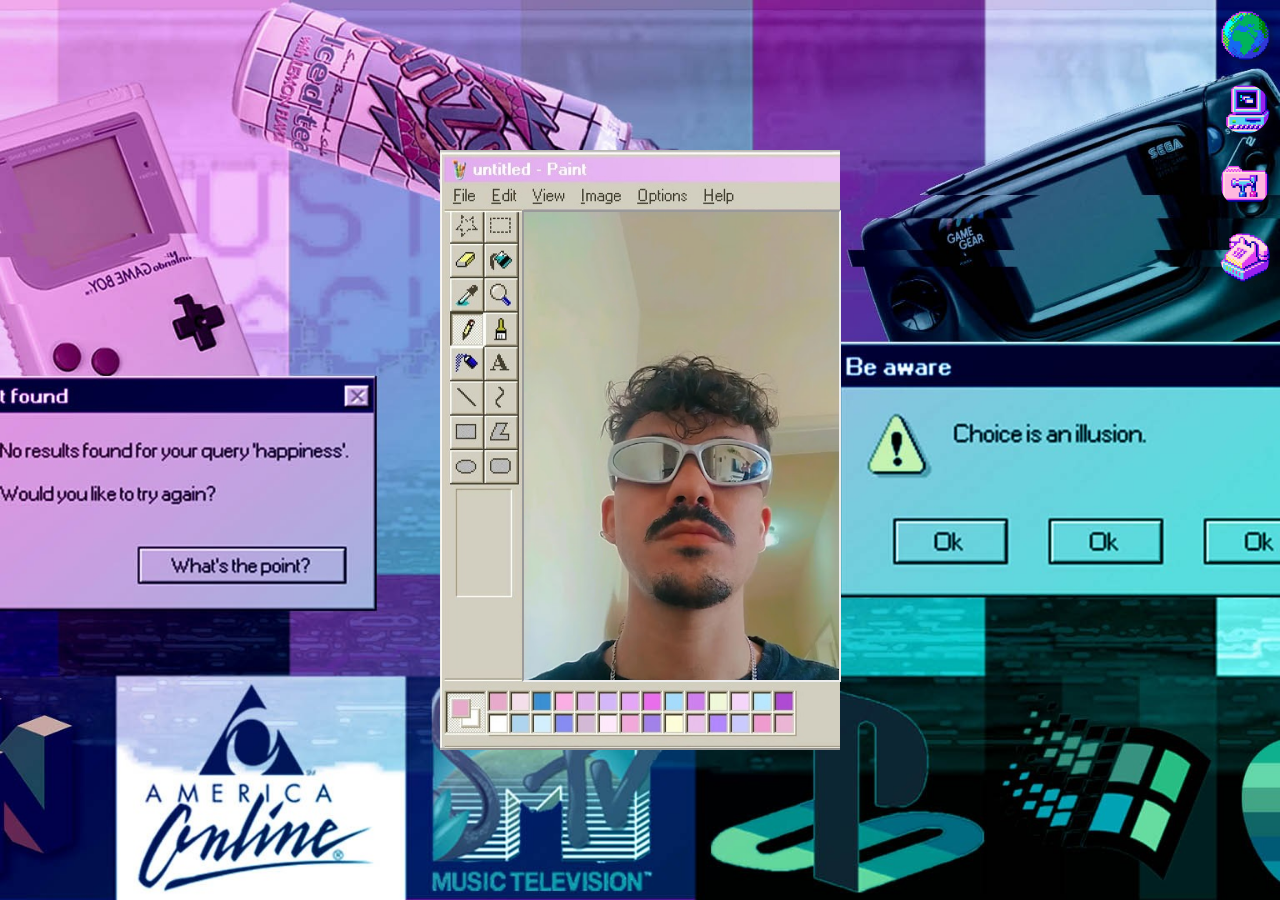
==== index.html @ eab7b07d "Primeiro Commit" ====
<!DOCTYPE html>
<html lang="pt-br">
    <head>
        <meta charset="UTF-8">
        <meta name="viewport" content="width=device-width, initial-scale=1.0, shrink-to-fit=no">
        <title>Felipe Toledo</title>
        <link rel="shortcut icon" href="imgs/icon.png" type="image/x-icon">
        <link rel="stylesheet" href="css/style.css">
    </head>
    <body>
        <main>
            <section id="telefone">
                <iframe src="home.html" name="tela" id="tela" frameborder="1">
                    Seu navegador não suporta iframe.
                </iframe>
            </section>

            <section id="redes-sociais">
                <a href="home.html" target="tela">
                    <img src="imgs/icons retro/icons_512x512/world.png" alt="Home">
                </a><br>
                <a href="instagram.html" target="tela">
                    <img src="imgs/icons retro/icons_512x512/this_computer.png" alt="Instagram">
                </a><br>
                <a href="linkedin.html" target="tela">
                    <img src="imgs/icons retro/icons_1024x1024/tools.png" alt="Linkedin">
                </a><br>
                <a href="whatsapp.html" target="tela">
                    <img src="imgs/icons retro/icons_512x512/phone.png" alt="Whatsapp">
                </a><br>
            </section>
        </main>
    </body>
</html>
---- css/style.css ----
@charset "UTF-8";

* {
    margin: 0px;
    padding: 0px;
    font-family: Arial, Helvetica, sans-serif;
}

html, body {
    height: 100vh;
    width: 100vw;
}

body {
    background: url('../imgs/fundogeral.jpg')   center fixed;
    background-size: cover;
    background-attachment: fixed;
    
}
main {
    position: relative;
    height: 100vh;
}

section#telefone {
    position: absolute;
    top: 50%;
    left: 50%;
    transform: translate(-50%, -50%);
    
    height: 600px;
    width: 400px;
    background: url('../imgs/telefone.jpg');
    background-size: cover;
}

iframe#tela {
    position: relative;
    top: 60px;
    left: 82px;
    width: 315px;
    height: 468px;
}
section#redes-sociais {
    text-align: right;
}
section#redes-sociais img{
    width: 50px;
    height: 50px;
    margin: 10px;
    border-radius: 50%;
    box-shadow: 2px 2px 5px rgba(19, 18, 18, 0.432);
    box-sizing: border-box;
}
section#redes-sociais img:hover {
    border: 2px solid rgba(255, 255, 255, 0.281);
    transform: translate(-3px, -3px);
    box-shadow: 5px 5px 10px rgba(19, 18, 18, 0.603);
    transition: transform 0.3s, border 1s;
}
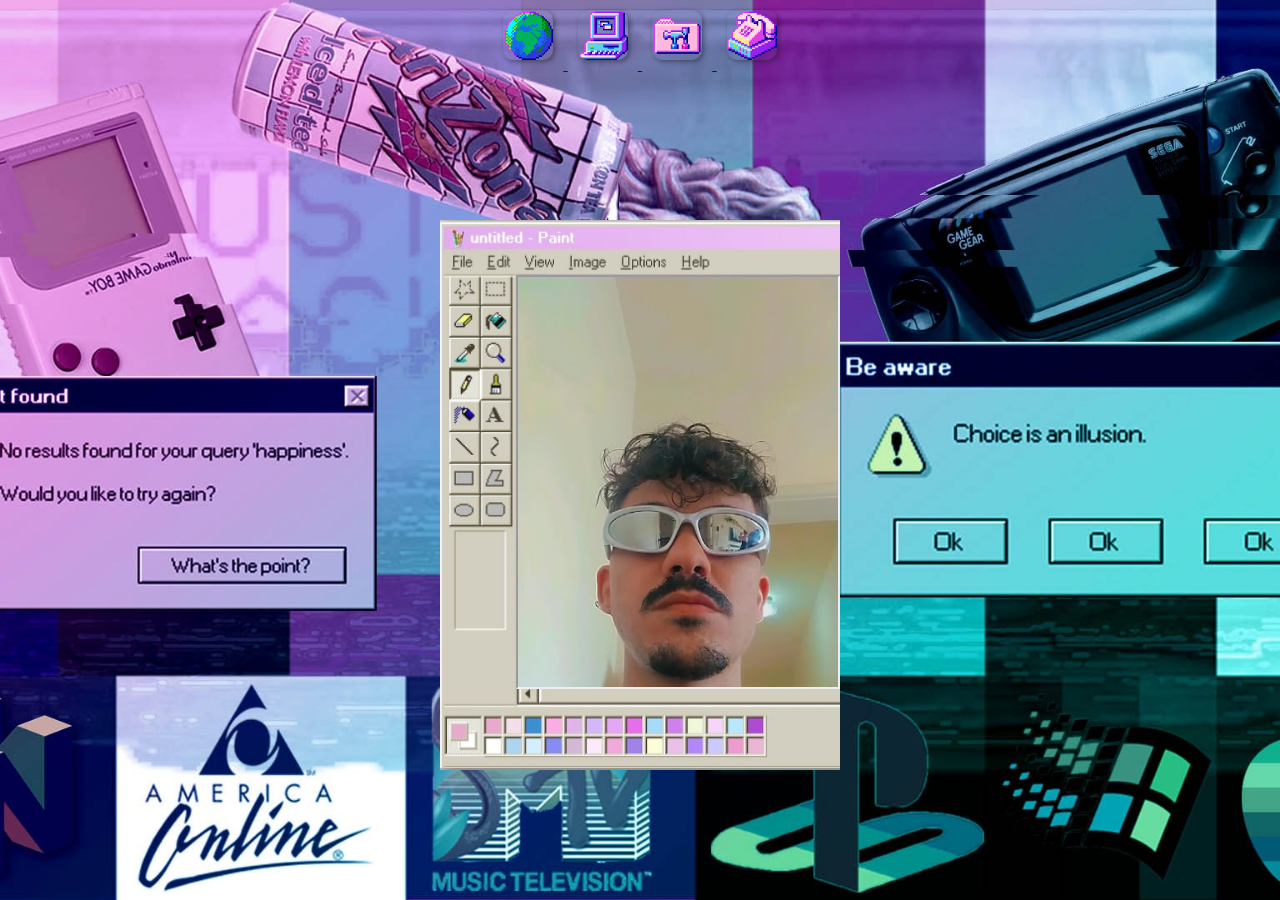
==== commit bab9e592: "Segundo teste de resposividade" ====
--- a/index.html
+++ b/index.html
@@ -18,16 +18,16 @@
             <section id="redes-sociais">
                 <a href="home.html" target="tela">
                     <img src="imgs/icons retro/icons_512x512/world.png" alt="Home">
-                </a><br>
+                </a>
                 <a href="instagram.html" target="tela">
                     <img src="imgs/icons retro/icons_512x512/this_computer.png" alt="Instagram">
-                </a><br>
+                </a>
                 <a href="linkedin.html" target="tela">
                     <img src="imgs/icons retro/icons_1024x1024/tools.png" alt="Linkedin">
-                </a><br>
+                </a>
                 <a href="whatsapp.html" target="tela">
                     <img src="imgs/icons retro/icons_512x512/phone.png" alt="Whatsapp">
-                </a><br>
+                </a>
             </section>
         </main>
     </body>
--- a/css/style.css
+++ b/css/style.css
@@ -24,11 +24,11 @@
 
 section#telefone {
     position: absolute;
-    top: 50%;
+    top: 55%;
     left: 50%;
     transform: translate(-50%, -50%);
     
-    height: 600px;
+    height: 550px;
     width: 400px;
     background: url('../imgs/telefone.jpg');
     background-size: cover;
@@ -36,19 +36,19 @@
 
 iframe#tela {
     position: relative;
-    top: 60px;
-    left: 82px;
-    width: 315px;
-    height: 468px;
+    top: 55px;
+    left: 76px;
+    width: 320px;
+    height: 410px;
 }
 section#redes-sociais {
-    text-align: right;
+    text-align: center;
 }
 section#redes-sociais img{
     width: 50px;
     height: 50px;
     margin: 10px;
-    border-radius: 50%;
+    border-radius: 20%;
     box-shadow: 2px 2px 5px rgba(19, 18, 18, 0.432);
     box-sizing: border-box;
 }
